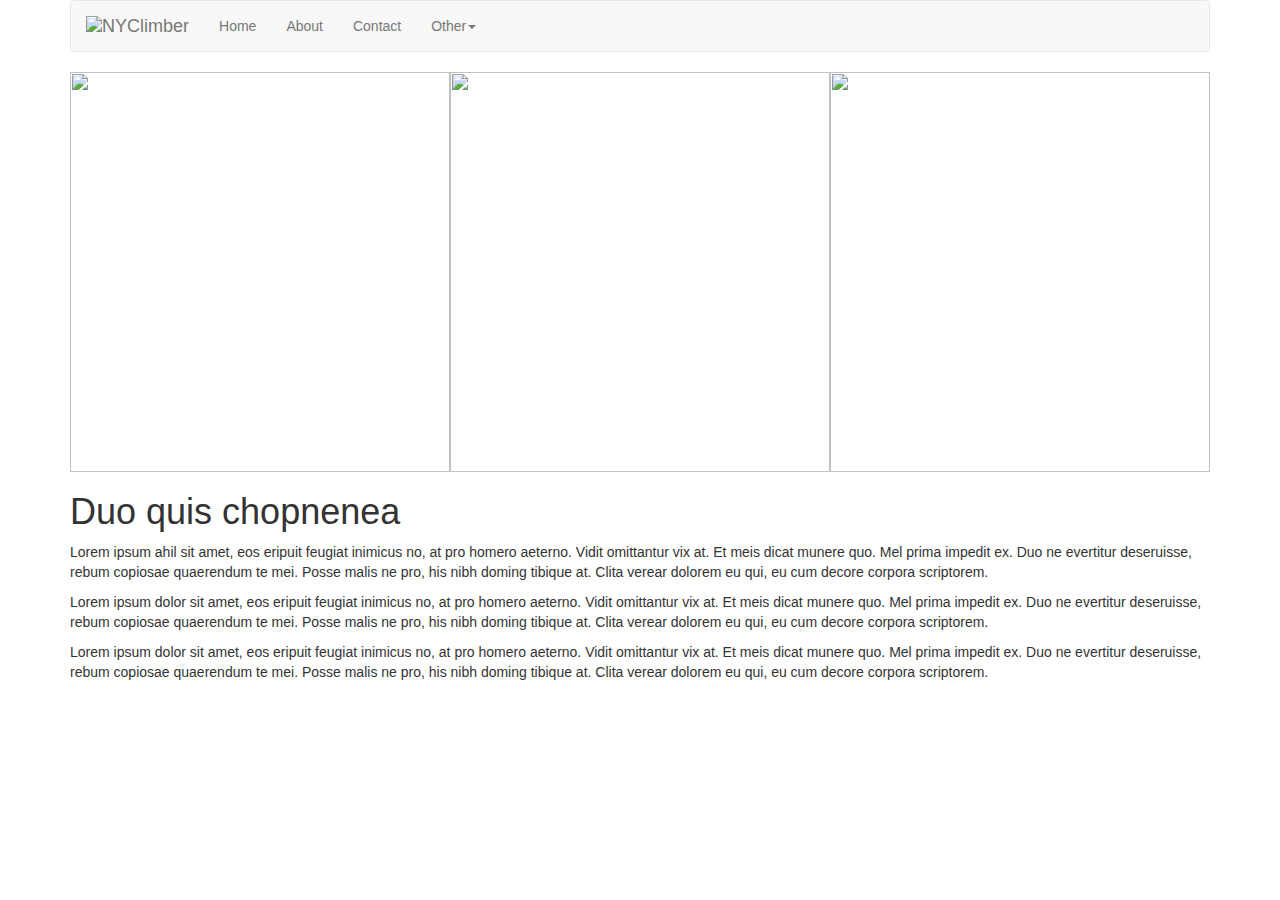
==== index.html @ 69c90f8d "updates-navfunc" ====
<!DOCTYPE html>
<html>

<head>
  <script src="https://code.jquery.com/jquery-2.1.4.js"></script>
  <script src="script.js"></script>
  <link href="https://maxcdn.bootstrapcdn.com/bootstrap/3.3.6/css/bootstrap.min.css" rel="stylesheet" type="text/css" />
  <script src="https://maxcdn.bootstrapcdn.com/bootstrap/3.3.6/js/bootstrap.min.js"></script>
  <link rel="stylesheet" href="style.css">



</head>

<body>
  <div class="container">
    <nav class="navbar navbar-default">
      <div class="container-fluid">
        <div class="navbar-header">
          <button type="button" class="navbar-toggle collapsed" data-toggle="collapse" data-target="#navbar1">
          <span class="sr-only">Toggle navigation</span>
          <span class="icon-bar"></span>
          <span class="icon-bar"></span>
          <span class="icon-bar"></span>
        </button>
          <a class="navbar-brand"><img src="" alt="NYClimber">
        </a>
        </div>
        <div id="navbar1" class="navbar-collapse collapse">
          <ul class="nav navbar-nav">
            <li><a class="nav" href="index.html">Home</a></li>
            <li><a class="nav" href="pages/about.html">About</a></li>
            <li><a class="nav" href="pages/contact.html">Contact</a></li>
            <li class="dropdown">
              <a href="#" class="dropdown-toggle" data-toggle="dropdown" role="button" aria-expanded="false">Other<span class="caret"></span></a>
              <ul class="dropdown-menu" role="menu">
                <li><a class="nav" href="pages/location.html">Location</a></li>
                <li><a href="#">...</a></li>
                <li><a href="#">...</a></li>

              </ul>
            </li>
          </ul>
        </div>
        <!--/.nav-collapse -->
      </div>
      <!--/.container-fluid -->
    </nav>

    <div class="container-fluid">
      <div class="row">
        <div class="col-md-4 img-responsive">
          <a href="#" data-toggle="popover" title="Suspendisse ornare" data-content="Nulla placerat odio vel ex venenatis, ut rhoncus nisi tempor. Nullam tincidunt, risus ac rhoncus suscipit, eros metus fringilla mi, quis dictum neque massa quis dui. In sapien magna, ornare eleifend euismod quis"
            data-placement="bottom">
          <img src="https://d36tnp772eyphs.cloudfront.net/blogs/1/2017/03/BOC.jpg">
        
        </div>
        </a>
          <a href="#" data-toggle="popover" class="pop1" title="Suspendisse ornare" data-content="Nulla placerat odio vel ex venenatis, ut rhoncus nisi tempor. Nullam tincidunt, risus ac rhoncus suscipit, eros metus fringilla mi, quis dictum neque massa quis dui. In sapien magna, ornare eleifend euismod quis"
            data-placement="bottom">
            <div class="col-md-4 img-responsive">
              <img src="http://cruxcrush.com/wp-content/uploads/2015/12/Photo-2.jpeg">
          </a>
          </div>

          <a href="#" data-toggle="popover" title="Suspendisse ornare" data-content="Nulla placerat odio vel ex venenatis, ut rhoncus nisi tempor. Nullam tincidunt, risus ac rhoncus suscipit, eros metus fringilla mi, quis dictum neque massa quis dui. In sapien magna, ornare eleifend euismod quis"
            data-placement="bottom">
            <div class="col-md-4 img-responsive">
              <img src="http://brooklynboulders.com/wp-content/uploads/2014/12/boc-Ashton-BOC-Goofing-1024x575.jpg">
          </a>
          </div>

        </div>
      </div>

      <h1>Duo quis chopnenea</h1>

      <p>Lorem ipsum ahil sit amet, eos eripuit feugiat inimicus no, at pro homero aeterno. Vidit omittantur vix at. Et meis dicat munere quo. Mel prima impedit ex. Duo ne evertitur deseruisse, rebum copiosae quaerendum te mei. Posse malis ne pro, his nibh
        doming tibique at. Clita verear dolorem eu qui, eu cum decore corpora scriptorem.
      </p>
      <p>Lorem ipsum dolor sit amet, eos eripuit feugiat inimicus no, at pro homero aeterno. Vidit omittantur vix at. Et meis dicat munere quo. Mel prima impedit ex. Duo ne evertitur deseruisse, rebum copiosae quaerendum te mei. Posse malis ne pro, his nibh
        doming tibique at. Clita verear dolorem eu qui, eu cum decore corpora scriptorem.</p>
      <p>Lorem ipsum dolor sit amet, eos eripuit feugiat inimicus no, at pro homero aeterno. Vidit omittantur vix at. Et meis dicat munere quo. Mel prima impedit ex. Duo ne evertitur deseruisse, rebum copiosae quaerendum te mei. Posse malis ne pro, his nibh
        doming tibique at. Clita verear dolorem eu qui, eu cum decore corpora scriptorem.</p>
</body>

</html>
---- style.css ----
.navbar-brand {
    /*padding: 0px;*/
}

.navbar-brand>img {
    height: 100%;
    width: auto;
}

img{
    width:100%;
    height:400px;
    /*max-width: 100%; height: auto;*/
    /*min-height: 100%;*/
}
.img-responsive {
padding-left:0;
padding-right:0;
}
 
.popover {
    margin-top:400px;
    background-color:black;
}

.popover-title {
    background-color:grey;
}

.popover-content {
    color:white;
}
.pop1{
    margin-top:75px;
    
}
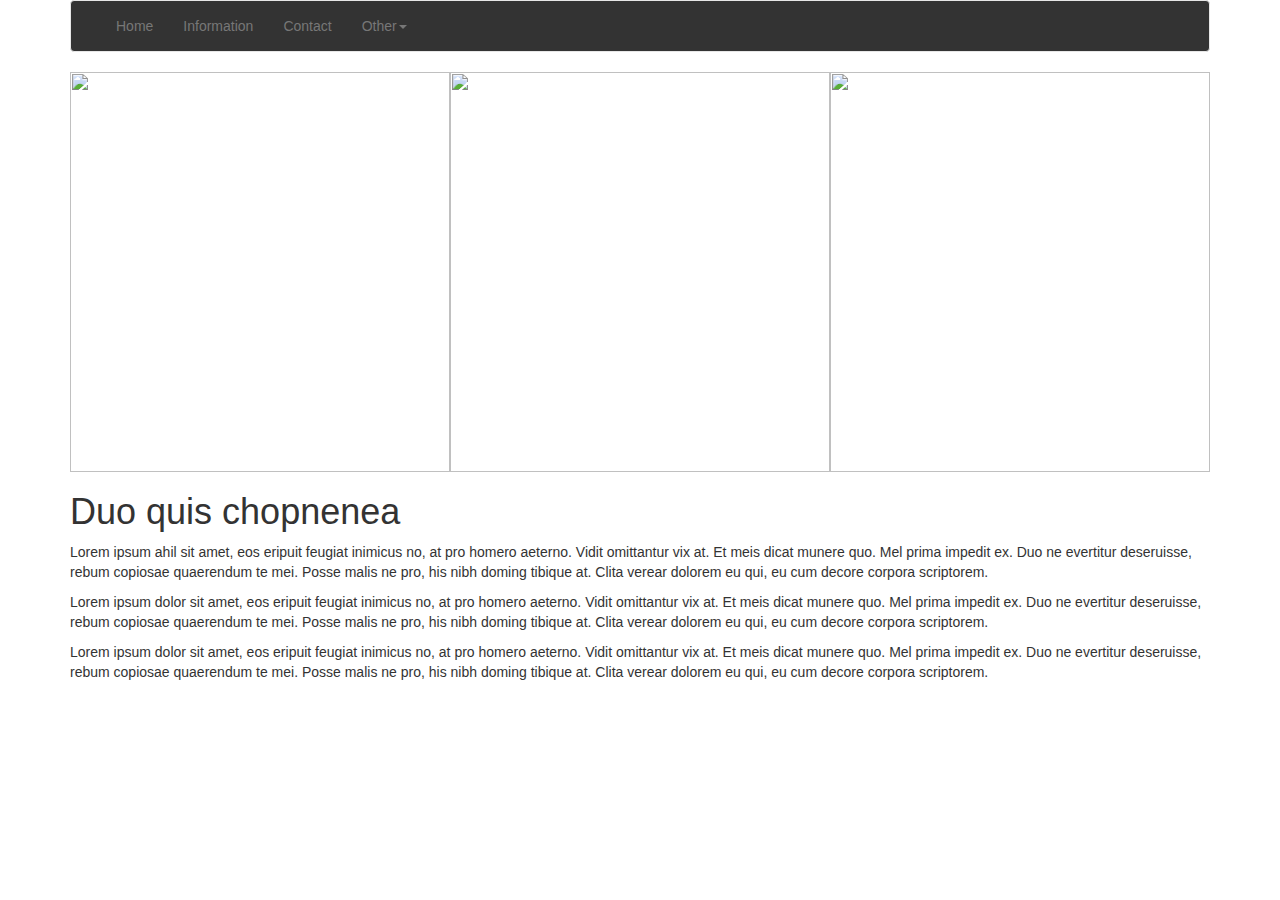
==== commit eeb66ef0: "my comment" ====
--- a/index.html
+++ b/index.html
@@ -14,7 +14,7 @@
 
 <body>
   <div class="container">
-    <nav class="navbar navbar-default">
+    <nav class="navbar navbar-default fixed-top">
       <div class="container-fluid">
         <div class="navbar-header">
           <button type="button" class="navbar-toggle collapsed" data-toggle="collapse" data-target="#navbar1">
@@ -23,13 +23,12 @@
           <span class="icon-bar"></span>
           <span class="icon-bar"></span>
         </button>
-          <a class="navbar-brand"><img src="" alt="NYClimber">
-        </a>
+          
         </div>
         <div id="navbar1" class="navbar-collapse collapse">
-          <ul class="nav navbar-nav">
+          <ul class="nav navbar-nav ">
             <li><a class="nav" href="index.html">Home</a></li>
-            <li><a class="nav" href="pages/about.html">About</a></li>
+            <li><a class="nav" href="pages/about.html">Information</a></li>
             <li><a class="nav" href="pages/contact.html">Contact</a></li>
             <li class="dropdown">
               <a href="#" class="dropdown-toggle" data-toggle="dropdown" role="button" aria-expanded="false">Other<span class="caret"></span></a>
@@ -37,6 +36,8 @@
                 <li><a class="nav" href="pages/location.html">Location</a></li>
                 <li><a href="#">...</a></li>
                 <li><a href="#">...</a></li>
+                <a class="navbar-brand"><img src="http://www.endlessicons.com/wp-content/uploads/2014/01/mountain-icon-1-614x460.png" alt="NYClimber">
+        </a>
 
               </ul>
             </li>
--- a/style.css
+++ b/style.css
@@ -7,30 +7,43 @@
     width: auto;
 }
 
-img{
-    width:100%;
-    height:400px;
+img {
+    width: 100%;
+    height: 400px;
     /*max-width: 100%; height: auto;*/
     /*min-height: 100%;*/
 }
+
 .img-responsive {
-padding-left:0;
-padding-right:0;
+    padding-left: 0;
+    padding-right: 0;
 }
- 
+
 .popover {
-    margin-top:400px;
-    background-color:black;
+    margin-top: 400px;
+    background-color: black;
 }
 
 .popover-title {
-    background-color:grey;
+    background-color: grey;
 }
 
 .popover-content {
-    color:white;
+    color: white;
 }
-.pop1{
-    margin-top:75px;
-    
-}+
+.pop1 {
+    margin-top: 75px;
+
+}
+
+.navbar,
+.navbar-default {
+    background-color: #333333;
+    border-color: #E7E7E7;
+}
+
+#form {
+    width: 250px;
+    float:right;
+}
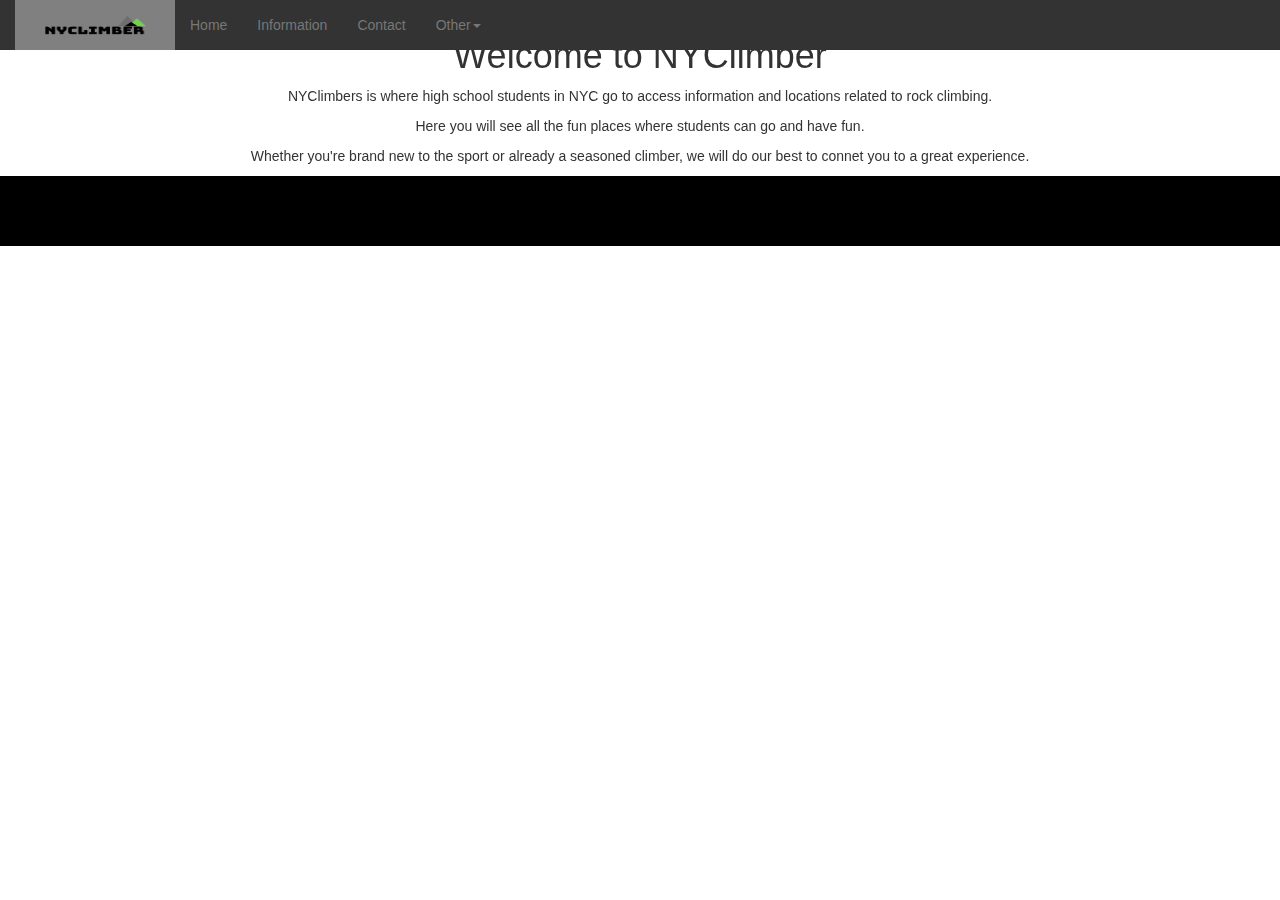
==== commit 52500a63: "first commit" ====
--- a/index.html
+++ b/index.html
@@ -4,8 +4,8 @@
 <head>
   <script src="https://code.jquery.com/jquery-2.1.4.js"></script>
   <script src="script.js"></script>
-  <link href="https://maxcdn.bootstrapcdn.com/bootstrap/3.3.6/css/bootstrap.min.css" rel="stylesheet" type="text/css" />
-  <script src="https://maxcdn.bootstrapcdn.com/bootstrap/3.3.6/js/bootstrap.min.js"></script>
+  <link href="https://maxcdn.bootstrapcdn.com/bootstrap/3.3.7/css/bootstrap.min.css" rel="stylesheet" type="text/css" />
+  <script src="https://maxcdn.bootstrapcdn.com/bootstrap/3.3.7/js/bootstrap.min.js"></script>
   <link rel="stylesheet" href="style.css">
 
 
@@ -13,17 +13,19 @@
 </head>
 
 <body>
-  <div class="container">
-    <nav class="navbar navbar-default fixed-top">
-      <div class="container-fluid">
+  <div class="container-fluid" style="padding:0px; margin:0px">
+    <nav class="navbar-fixed-top navbar-default ">
+      <div class="container-fluid ">
+      <a class="nav" href="index.html"> <a class="navbar-brand"><img style="height:30px; width:130px;padding-right:10px;padding-bottom:5px;" src="pages/logo.png"></a></a>
         <div class="navbar-header">
+
           <button type="button" class="navbar-toggle collapsed" data-toggle="collapse" data-target="#navbar1">
           <span class="sr-only">Toggle navigation</span>
           <span class="icon-bar"></span>
           <span class="icon-bar"></span>
           <span class="icon-bar"></span>
         </button>
-          
+
         </div>
         <div id="navbar1" class="navbar-collapse collapse">
           <ul class="nav navbar-nav ">
@@ -36,8 +38,8 @@
                 <li><a class="nav" href="pages/location.html">Location</a></li>
                 <li><a href="#">...</a></li>
                 <li><a href="#">...</a></li>
-                <a class="navbar-brand"><img src="http://www.endlessicons.com/wp-content/uploads/2014/01/mountain-icon-1-614x460.png" alt="NYClimber">
-        </a>
+
+                </a>
 
               </ul>
             </li>
@@ -48,41 +50,71 @@
       <!--/.container-fluid -->
     </nav>
 
-    <div class="container-fluid">
+    <div class="container-fluid" style="padding:0px;">
       <div class="row">
-        <div class="col-md-4 img-responsive">
-          <a href="#" data-toggle="popover" title="Suspendisse ornare" data-content="Nulla placerat odio vel ex venenatis, ut rhoncus nisi tempor. Nullam tincidunt, risus ac rhoncus suscipit, eros metus fringilla mi, quis dictum neque massa quis dui. In sapien magna, ornare eleifend euismod quis"
-            data-placement="bottom">
-          <img src="https://d36tnp772eyphs.cloudfront.net/blogs/1/2017/03/BOC.jpg">
-        
-        </div>
-        </a>
-          <a href="#" data-toggle="popover" class="pop1" title="Suspendisse ornare" data-content="Nulla placerat odio vel ex venenatis, ut rhoncus nisi tempor. Nullam tincidunt, risus ac rhoncus suscipit, eros metus fringilla mi, quis dictum neque massa quis dui. In sapien magna, ornare eleifend euismod quis"
-            data-placement="bottom">
-            <div class="col-md-4 img-responsive">
-              <img src="http://cruxcrush.com/wp-content/uploads/2015/12/Photo-2.jpeg">
-          </a>
+        <div id="myCarousel" class="carousel slide" data-ride="carousel">
+          <!-- Indicators -->
+          <ol class="carousel-indicators">
+            <li data-target="#myCarousel" data-slide-to="0" class="active"></li>
+            <li data-target="#myCarousel" data-slide-to="1"></li>
+            <li data-target="#myCarousel" data-slide-to="2"></li>
+          </ol>
+
+          <!-- Wrapper for slides -->
+          <div class="carousel-inner">
+            <div class="item active">
+              <img src="https://cmgstatesmanparenting.files.wordpress.com/2017/02/jwj-rockabout-climbing-camp-0969.jpg" alt="Los Angeles" style="width:100%;">
+            </div>
+
+            <div class="item">
+              <img src="https://d36tnp772eyphs.cloudfront.net/blogs/1/2017/03/BOC.jpg" alt="Chicago" style="width:100%;">
+            </div>
+
+            <div class="item">
+              <img src="http://cruxcrush.com/wp-content/uploads/2015/12/Photo-2.jpeg" alt="New york" style="width:100%;">
+            </div>
           </div>
 
-          <a href="#" data-toggle="popover" title="Suspendisse ornare" data-content="Nulla placerat odio vel ex venenatis, ut rhoncus nisi tempor. Nullam tincidunt, risus ac rhoncus suscipit, eros metus fringilla mi, quis dictum neque massa quis dui. In sapien magna, ornare eleifend euismod quis"
-            data-placement="bottom">
-            <div class="col-md-4 img-responsive">
-              <img src="http://brooklynboulders.com/wp-content/uploads/2014/12/boc-Ashton-BOC-Goofing-1024x575.jpg">
-          </a>
-          </div>
-
+          <!-- Left and right controls -->
+          <a class="left carousel-control" href="#myCarousel" data-slide="prev">
+      <span class="glyphicon glyphicon-chevron-left"></span>
+      <span class="sr-only">Previous</span>
+    </a>
+          <a class="right carousel-control" href="#myCarousel" data-slide="next">
+      <span class="glyphicon glyphicon-chevron-right"></span>
+      <span class="sr-only">Next</span>
+    </a>
         </div>
       </div>
 
-      <h1>Duo quis chopnenea</h1>
 
-      <p>Lorem ipsum ahil sit amet, eos eripuit feugiat inimicus no, at pro homero aeterno. Vidit omittantur vix at. Et meis dicat munere quo. Mel prima impedit ex. Duo ne evertitur deseruisse, rebum copiosae quaerendum te mei. Posse malis ne pro, his nibh
-        doming tibique at. Clita verear dolorem eu qui, eu cum decore corpora scriptorem.
-      </p>
-      <p>Lorem ipsum dolor sit amet, eos eripuit feugiat inimicus no, at pro homero aeterno. Vidit omittantur vix at. Et meis dicat munere quo. Mel prima impedit ex. Duo ne evertitur deseruisse, rebum copiosae quaerendum te mei. Posse malis ne pro, his nibh
-        doming tibique at. Clita verear dolorem eu qui, eu cum decore corpora scriptorem.</p>
-      <p>Lorem ipsum dolor sit amet, eos eripuit feugiat inimicus no, at pro homero aeterno. Vidit omittantur vix at. Et meis dicat munere quo. Mel prima impedit ex. Duo ne evertitur deseruisse, rebum copiosae quaerendum te mei. Posse malis ne pro, his nibh
-        doming tibique at. Clita verear dolorem eu qui, eu cum decore corpora scriptorem.</p>
+
+      <div class="container-fluid">
+        <div class="row">
+          <div class="col-xs-12 col-sm-12 col-md-12 col-lg-12" style="padding:0px; margin:px;">
+            <center>
+
+              <h1>Welcome to NYClimber</h1>
+
+              <p>NYClimbers is where high school students in NYC go to access information and locations related to rock climbing.
+              </p>
+              <p>Here you will see all the fun places where students can go and have fun.</p>
+              <p>Whether you're brand new to the sport or already a seasoned climber, we will do our best to connet you to a great experience.</p>
+
+            </center>
+          </div>
+        </div>
+      </div>
+
+
+
+      <div class="container-fluid">
+        <div class="row">
+          <footer style="background-color: black; height: 70px;width:100%;">
+            
+          </footer>
+        </div>
+      </div>
 </body>
 
 </html>
--- a/style.css
+++ b/style.css
@@ -1,23 +1,13 @@
-.navbar-brand {
-    /*padding: 0px;*/
+body {
+   
 }
 
-.navbar-brand>img {
-    height: 100%;
-    width: auto;
+.navbar-brand-left img {
+    width:130px;
+    height:30px;
 }
 
-img {
-    width: 100%;
-    height: 400px;
-    /*max-width: 100%; height: auto;*/
-    /*min-height: 100%;*/
-}
 
-.img-responsive {
-    padding-left: 0;
-    padding-right: 0;
-}
 
 .popover {
     margin-top: 400px;
@@ -45,5 +35,28 @@
 
 #form {
     width: 250px;
-    float:right;
+    float: right;
 }
+
+#feedbutt {
+    position: absolute;
+    bottom: -50;
+    right: 0;
+}
+
+
+
+
+#fliprock {
+	-webkit-animation: scale-up-top 0.4s cubic-bezier(0.390, 0.575, 0.565, 1.000) both;
+	        animation: scale-up-top 0.4s cubic-bezier(0.390, 0.575, 0.565, 1.000) both;
+}
+
+    
+.navbar-brand {
+background-color: grey;
+}
+.carousel {
+    margin:0px;
+    padding:0px;
+}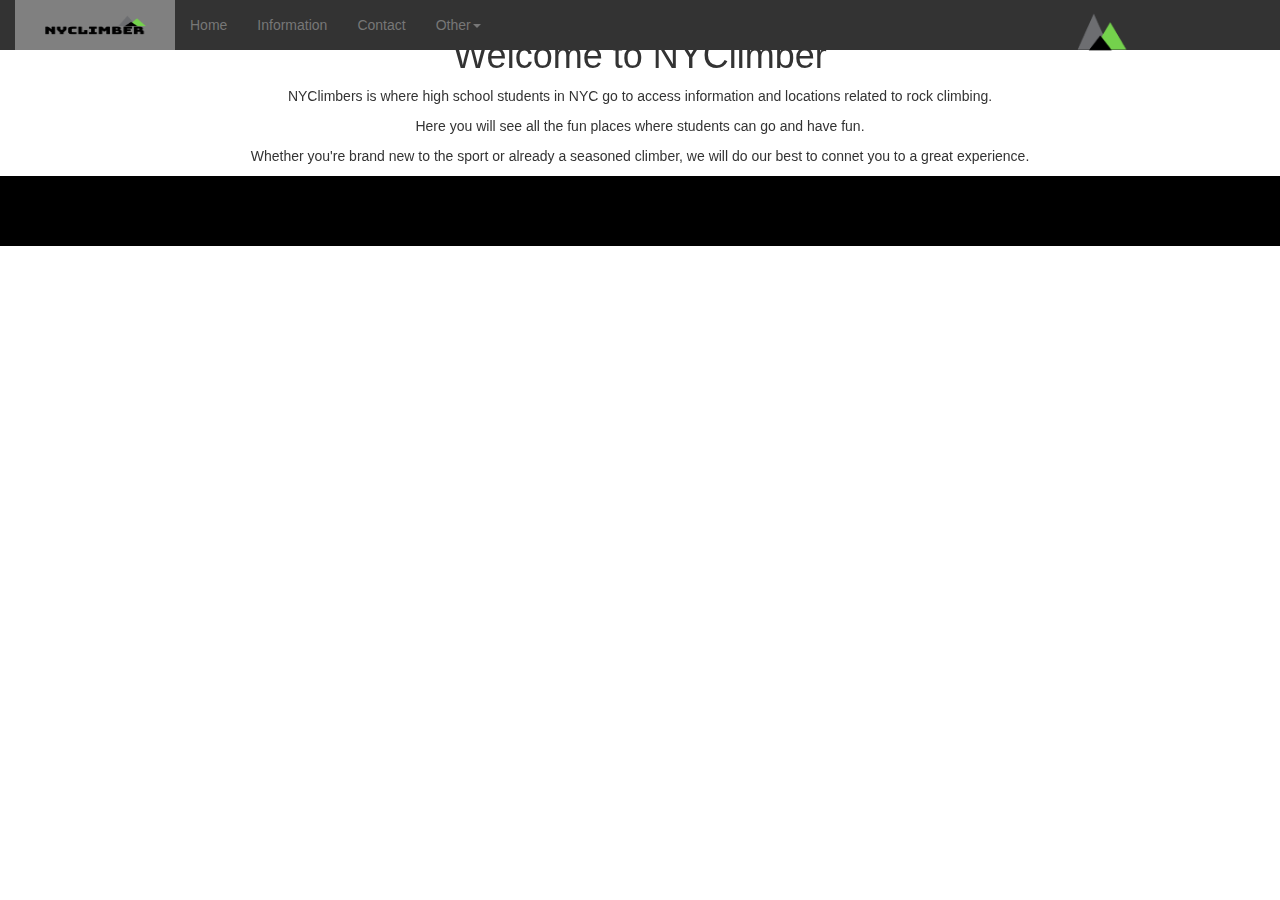
==== commit a5d7022a: "commit message" ====
--- a/index.html
+++ b/index.html
@@ -42,7 +42,8 @@
                 </a>
 
               </ul>
-            </li>
+               <img src="pages/nycmountlogo.png " style="height:75px; width:55px; position: absolute; float: right; margin-bottom:-18px; bottom: 0px;right: -636px; ">
+                <!--/.nav-collapse -->
           </ul>
         </div>
         <!--/.nav-collapse -->
--- a/style.css
+++ b/style.css
@@ -1,10 +1,6 @@
-body {
-   
-}
-
 .navbar-brand-left img {
-    width:130px;
-    height:30px;
+    width: 130px;
+    height: 30px;
 }
 
 
@@ -48,15 +44,23 @@
 
 
 #fliprock {
-	-webkit-animation: scale-up-top 0.4s cubic-bezier(0.390, 0.575, 0.565, 1.000) both;
-	        animation: scale-up-top 0.4s cubic-bezier(0.390, 0.575, 0.565, 1.000) both;
+    -webkit-animation: scale-up-top 0.4s cubic-bezier(0.390, 0.575, 0.565, 1.000) both;
+    animation: scale-up-top 0.4s cubic-bezier(0.390, 0.575, 0.565, 1.000) both;
 }
 
-    
+
 .navbar-brand {
-background-color: grey;
+    background-color: grey;
 }
+
 .carousel {
-    margin:0px;
-    padding:0px;
-}+    margin: 0px;
+    padding: 0px;
+}
+
+#grouprock {
+    height: 100%;
+    background-position: center;
+    background-repeat: no-repeat;
+    background-size: cover;
+}
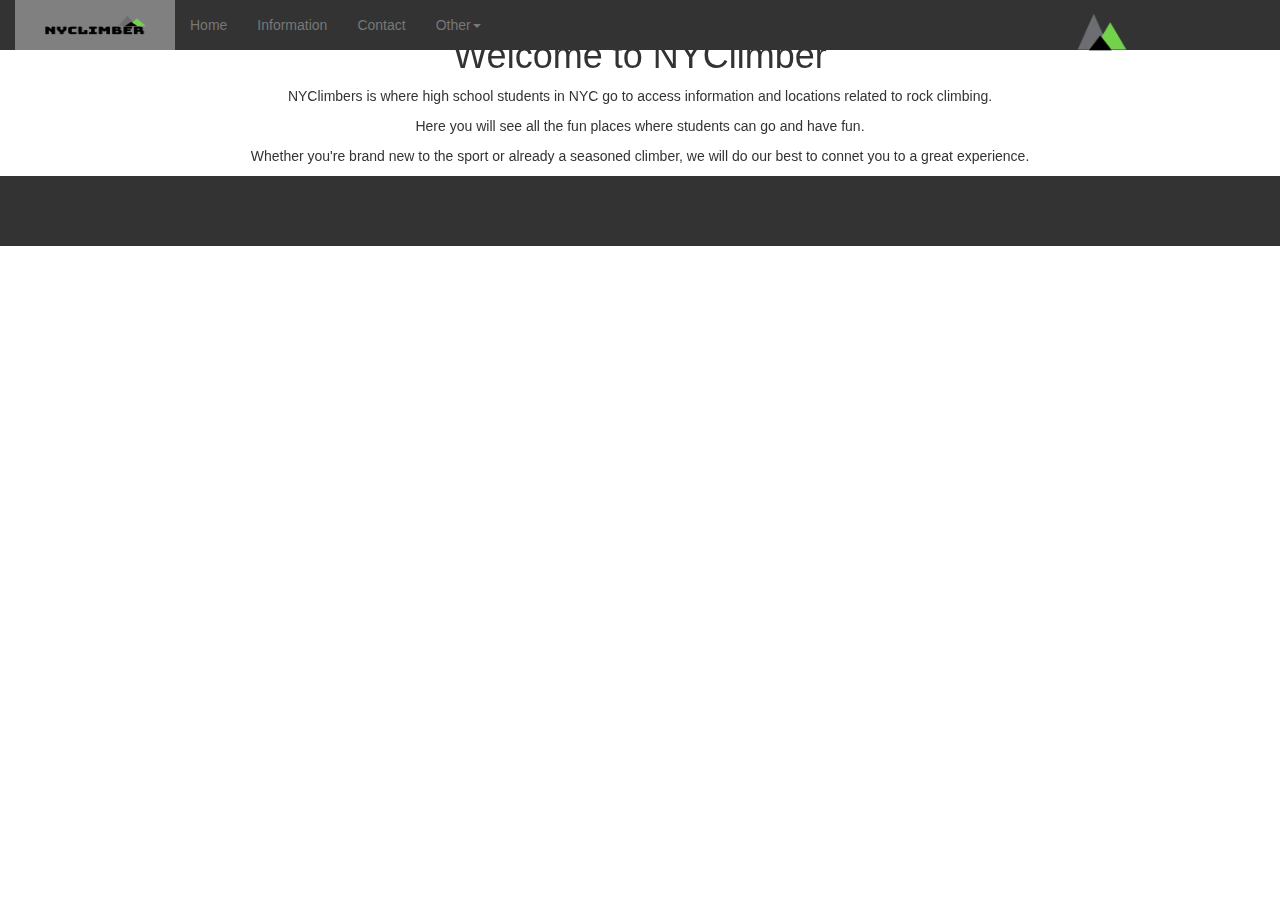
==== commit e30a88ad: "commit messages" ====
--- a/index.html
+++ b/index.html
@@ -36,8 +36,7 @@
               <a href="#" class="dropdown-toggle" data-toggle="dropdown" role="button" aria-expanded="false">Other<span class="caret"></span></a>
               <ul class="dropdown-menu" role="menu">
                 <li><a class="nav" href="pages/location.html">Location</a></li>
-                <li><a href="#">...</a></li>
-                <li><a href="#">...</a></li>
+
 
                 </a>
 
@@ -111,7 +110,7 @@
 
       <div class="container-fluid">
         <div class="row">
-          <footer style="background-color: black; height: 70px;width:100%;">
+          <footer style="background-color: #333333; height: 70px;width:100%;">
             
           </footer>
         </div>
--- a/style.css
+++ b/style.css
@@ -36,7 +36,7 @@
 
 #feedbutt {
     position: absolute;
-    bottom: -50;
+    bottom: -30;
     right: 0;
 }
 
@@ -58,9 +58,3 @@
     padding: 0px;
 }
 
-#grouprock {
-    height: 100%;
-    background-position: center;
-    background-repeat: no-repeat;
-    background-size: cover;
-}
